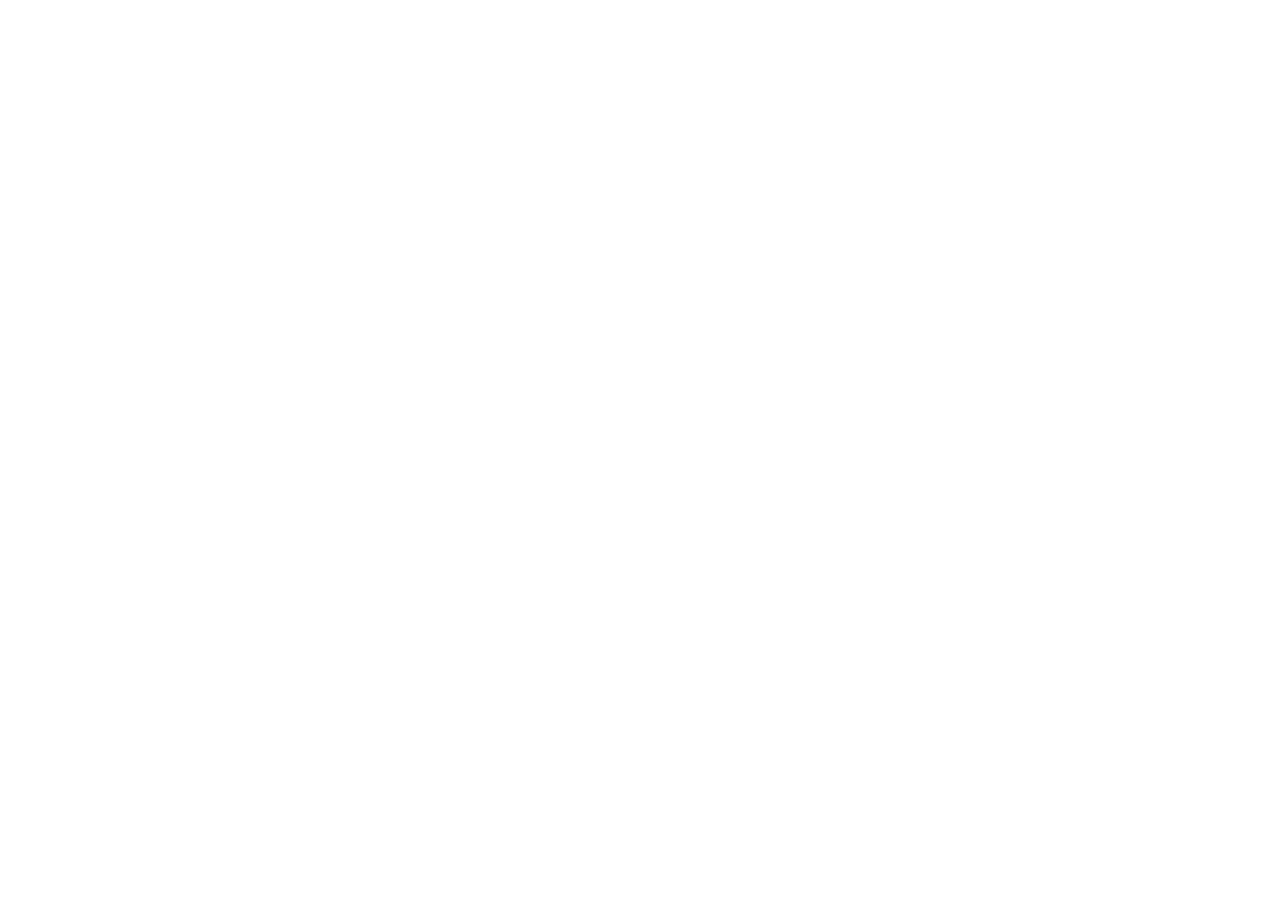
==== index.html @ 9b4bdda4 "first commit" ====
<!DOCTYPE html>
<html lang="en">

<head>
    <meta charset="UTF-8">
    <meta name="viewport" content="width=device-width, initial-scale=1.0">
    <link rel="stylesheet" href="SASS/index.css">
    <title>SASS</title>
</head>

<body>

</body>

</html>
---- SASS/index.css ----
/* No CSS *//*# sourceMappingURL=index.css.map */
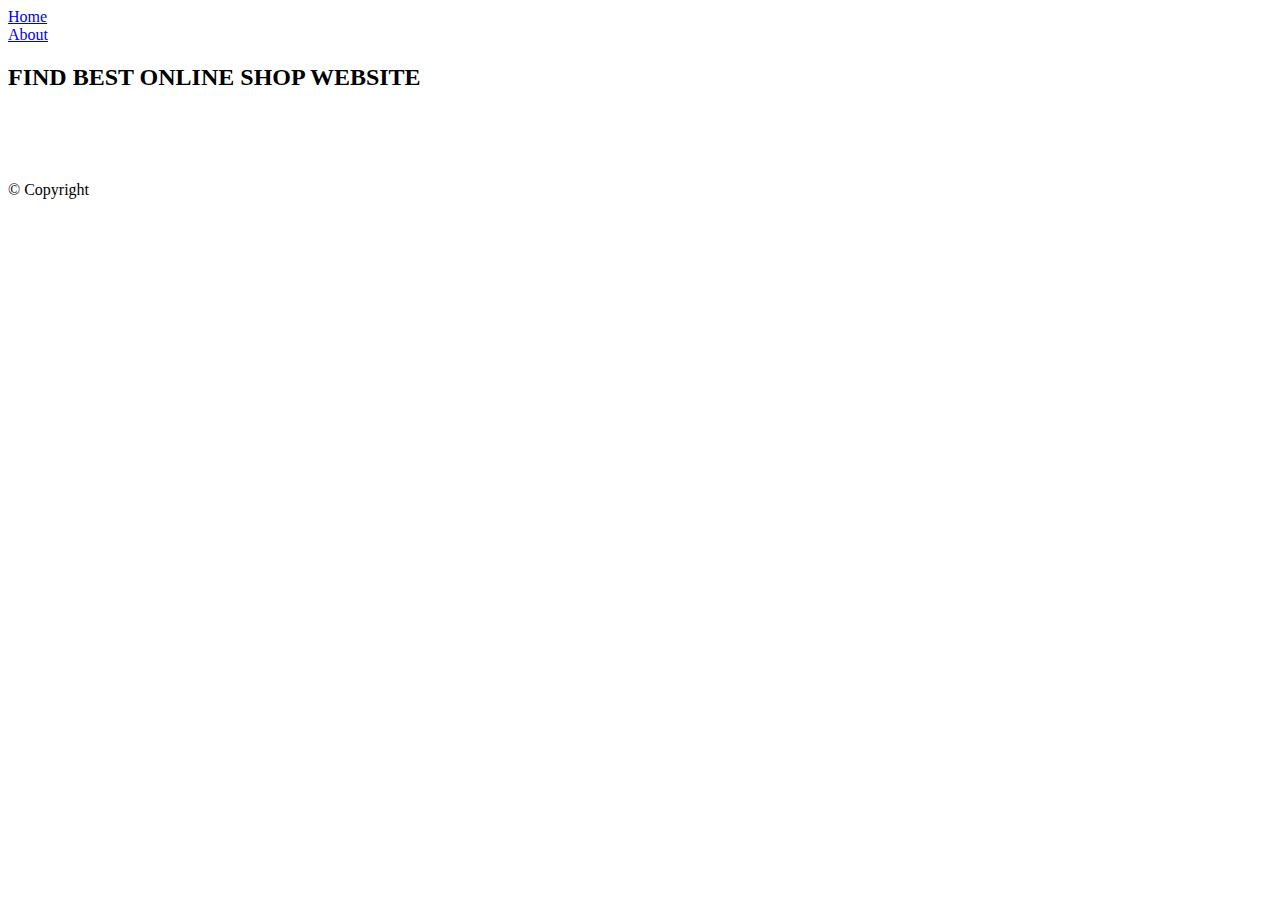
==== commit 5f19aaa9: "add index.html 1" ====
--- a/index.html
+++ b/index.html
@@ -4,11 +4,45 @@
 <head>
     <meta charset="UTF-8">
     <meta name="viewport" content="width=device-width, initial-scale=1.0">
-    <link rel="stylesheet" href="SASS/index.css">
-    <title>SASS</title>
+    <link rel="stylesheet" href="SASS/index.css" type="text/css">
+    <title>SASS project</title>
 </head>
 
 <body>
+    <nav>
+        <li>
+            <a href="index.html">Home</a>
+        </li>
+        <li>
+            <a href="#">About</a>
+        </li>
+    </nav>
+
+    <div class="container">
+        <h2>FIND BEST ONLINE SHOP WEBSITE </h2>
+        <div class="all-shop">
+            <div class="item-shop">
+                <a href="#">
+                    <img class="item" alt="">
+                </a>
+            </div>
+            <div class="item-shop">
+                <a href="#">
+                    <img class="item" alt="">
+                </a>
+            </div>
+            <div class="item-shop">
+                <a href="#">
+                    <img class="item" alt="">
+                </a>
+            </div>
+        </div>
+    </div>
+
+
+    <footer>
+        <p>&copy; Copyright</p>
+    </footer>
 
 </body>
 
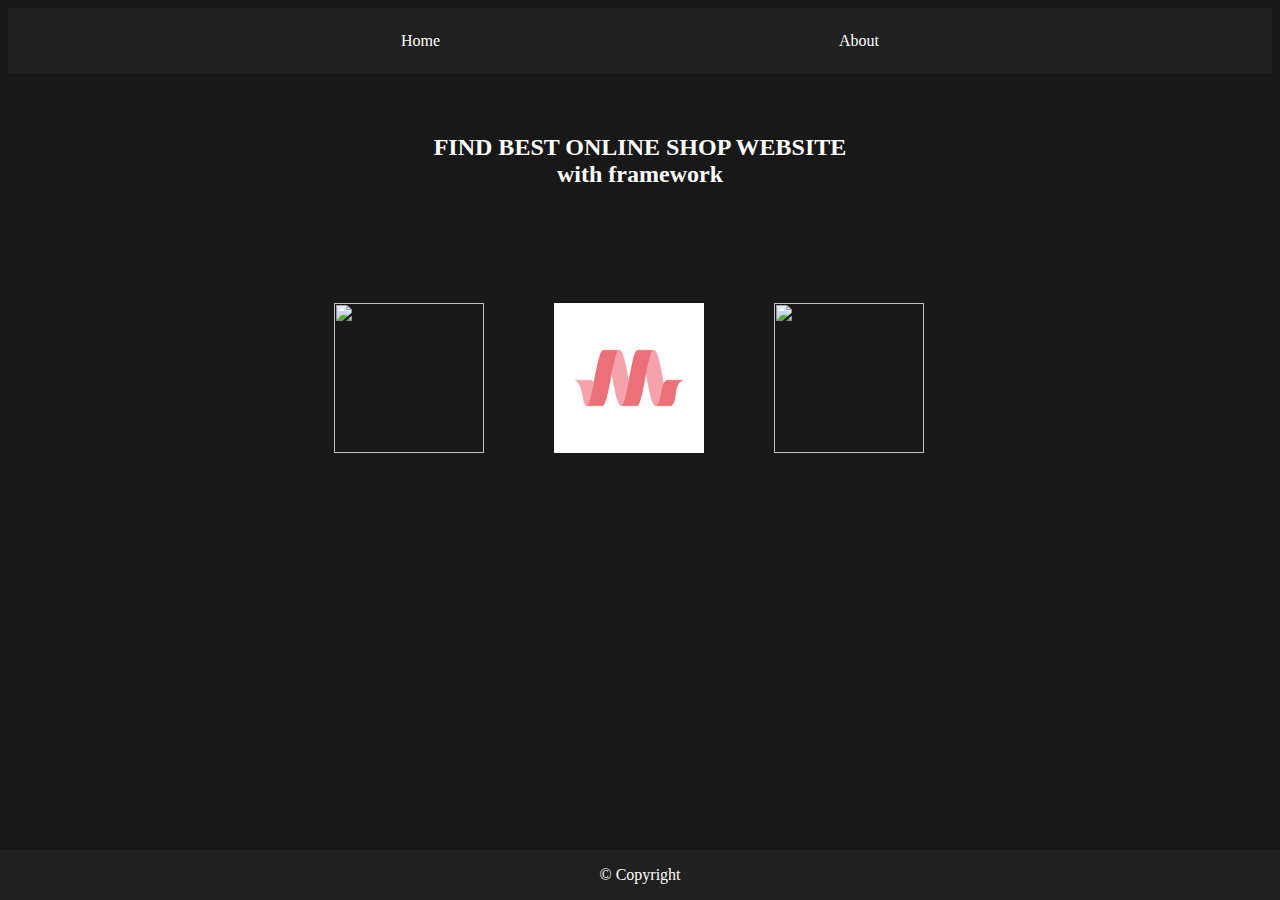
==== commit 9e9f8405: "add all" ====
--- a/index.html
+++ b/index.html
@@ -14,26 +14,28 @@
             <a href="index.html">Home</a>
         </li>
         <li>
-            <a href="#">About</a>
+            <a href="about.html">About</a>
         </li>
     </nav>
 
     <div class="container">
-        <h2>FIND BEST ONLINE SHOP WEBSITE </h2>
+        <h2>FIND BEST ONLINE SHOP WEBSITE <br> with framework </h2>
         <div class="all-shop">
             <div class="item-shop">
-                <a href="#">
-                    <img class="item" alt="">
+                <a href="page3.html">
+                    <img src="https://cdn-media-1.freecodecamp.org/images/1*-rRVJ7pa3DUFN4Bul4e_CA.png" class="item"
+                        alt="">
                 </a>
             </div>
             <div class="item-shop">
-                <a href="#">
-                    <img class="item" alt="">
+                <a href="page2.html">
+                    <img src="[data-uri]"
+                        class="item" alt="">
                 </a>
             </div>
             <div class="item-shop">
-                <a href="#">
-                    <img class="item" alt="">
+                <a href="page1.html">
+                    <img src="https://cdn.worldvectorlogo.com/logos/bootstrap-4.svg" class="item" alt="">
                 </a>
             </div>
         </div>
--- a/SASS/index.css
+++ b/SASS/index.css
@@ -1 +1,72 @@
-/* No CSS *//*# sourceMappingURL=index.css.map */+.container .item-shop {
+  margin-right: 70px;
+  margin-bottom: 70px;
+  width: 150px;
+  height: 150px;
+}
+
+body {
+  background-color: #181818;
+}
+
+nav {
+  display: -webkit-box;
+  display: -ms-flexbox;
+  display: flex;
+  -webkit-box-pack: space-evenly;
+      -ms-flex-pack: space-evenly;
+          justify-content: space-evenly;
+  margin: 0;
+  padding: 10px;
+  background-color: #202020;
+}
+
+nav li {
+  list-style-type: none;
+}
+
+nav a {
+  text-align: center;
+  display: block;
+  text-decoration: none;
+  color: #FFFFFF;
+  padding: 14px 16px;
+}
+
+.container h2 {
+  margin-top: 60px;
+  margin-bottom: 70px;
+  text-align: center;
+  color: #FFFFFF;
+}
+
+.container .all-shop {
+  padding-top: 45px;
+  padding-right: 75px;
+  width: 62%;
+  margin: auto;
+  overflow: hidden;
+  display: -webkit-box;
+  display: -ms-flexbox;
+  display: flex;
+  -webkit-box-orient: horizontal;
+  -webkit-box-direction: reverse;
+      -ms-flex-direction: row-reverse;
+          flex-direction: row-reverse;
+}
+
+.container .item {
+  width: 150px;
+  height: 150px;
+}
+
+footer {
+  position: fixed;
+  left: 0;
+  bottom: 0;
+  width: 100%;
+  background-color: #202020;
+  color: #FFFFFF;
+  text-align: center;
+}
+/*# sourceMappingURL=index.css.map */